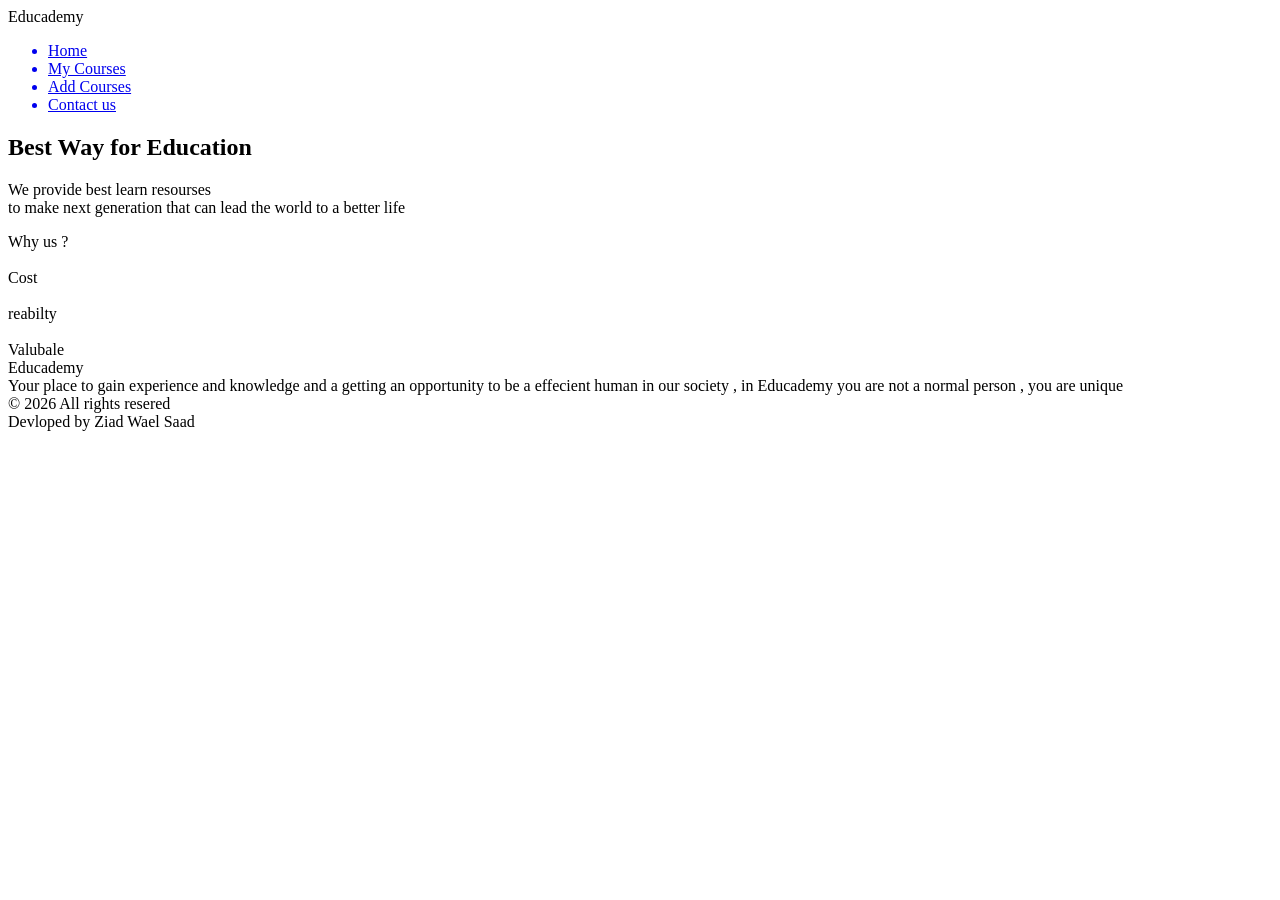
==== index.html @ 78a7bd95 "Add files via upload" ====
<!Doctype html>
<html>
    <head>
        <title>Home</title>
        <meta name="viewport" content="width=device-width, initial-scale=1.0">
        <link href="https://cdn.lineicons.com/5.1/line/lineicons.css" rel="stylesheet">
        <link href="fontawesome-free-7.2.0-web/css/all.min.css" rel="stylesheet">
        <link rel="stylesheet" href="CSS\home.css">
        <link rel="stylesheet" href="CSS\standard.css">
    </head>
    <body>
        <header>
            <div class="headerPart1">
                <i class="fa-solid fa-book-open"></i>
                Educademy
            </div>
            <nav class="headerPart2">
                <ul class="headerList">
                    <a href="index.html"><li class="listItems">Home</li> 
                    <a href="mycourses.html"><li class="listItems">My Courses</li></a>
                    <a href="addnewcourse.html"><li class="listItems">Add Courses</li></a>
                    <a href="contactus.html"><li class="listItems">Contact us</li></a>
                </ul>
            </nav>
        </header>
        <main>
        <section class="part1">
            <div class="overlay">
                <div class="words">
                    <h1 class="atitle">
                            Best Way for <span class="highlighted">Education</span> 
                    </h1>
                    <p class="aword">
                        We provide best learn resourses <br> to make next 
                       generation that can lead the world to a better life
                    </p>
                </div>
            </div>
        </section>
        <div class="why">
            <div class="whyTitle">
                <div class="whyTitleChild">Why us ?</div>
            </div>
            <div class="iconcontainer">
                <div><i class="lni lni-dollar-circle"></i><br>Cost</div>
                <div><i class="lni lni-laptop-phone"></i></i><br>reabilty</div>
                <div><i class="lni lni-crown-3"></i></i><br>Valubale</div>
            </div>
        </div>
        </main>
        <footer>
            <div class="footerRow1">
                <div class="f1">
                <i class="fa-solid fa-book-open"></i>
                Educademy
                </div>
                <div class="f2">
                    <i class="lni lni-facebook"></i>
                    <i class="lni lni-youtube"></i>
                    <i class="lni lni-linkedin"></i>
                    <i class="lni lni-discord"></i>
                </div>
                <div class="f3">
                    Your place to gain experience and knowledge and a getting an opportunity to 
                    be a effecient human in our society , in Educademy you are not a normal person , you are unique  
                </div>
            </div>
            <div class="footerRow2">
                <div>© 2026 All rights resered</div>
                <div class="f2p2">Devloped by Ziad Wael Saad</div>
            </div>
        </footer>
    </body>
</html>
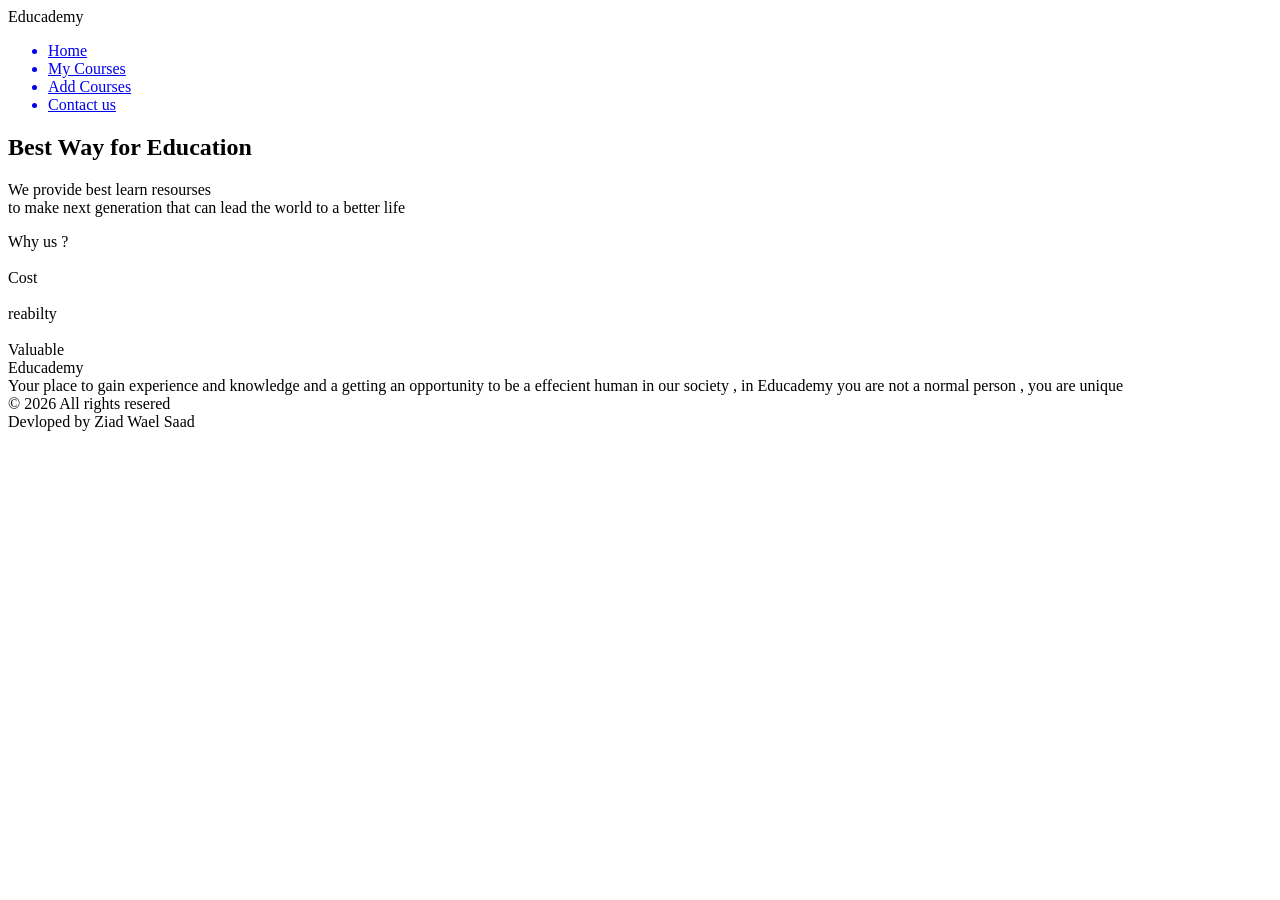
==== commit 1dac3eb3: "Update index.html" ====
--- a/index.html
+++ b/index.html
@@ -37,16 +37,16 @@
                 </div>
             </div>
         </section>
-        <div class="why">
+        <section class="why">
             <div class="whyTitle">
                 <div class="whyTitleChild">Why us ?</div>
             </div>
             <div class="iconcontainer">
                 <div><i class="lni lni-dollar-circle"></i><br>Cost</div>
                 <div><i class="lni lni-laptop-phone"></i></i><br>reabilty</div>
-                <div><i class="lni lni-crown-3"></i></i><br>Valubale</div>
+                <div><i class="lni lni-crown-3"></i></i><br>Valuable</div>
             </div>
-        </div>
+        </section>
         </main>
         <footer>
             <div class="footerRow1">
@@ -71,4 +71,4 @@
             </div>
         </footer>
     </body>
-</html>+</html>
